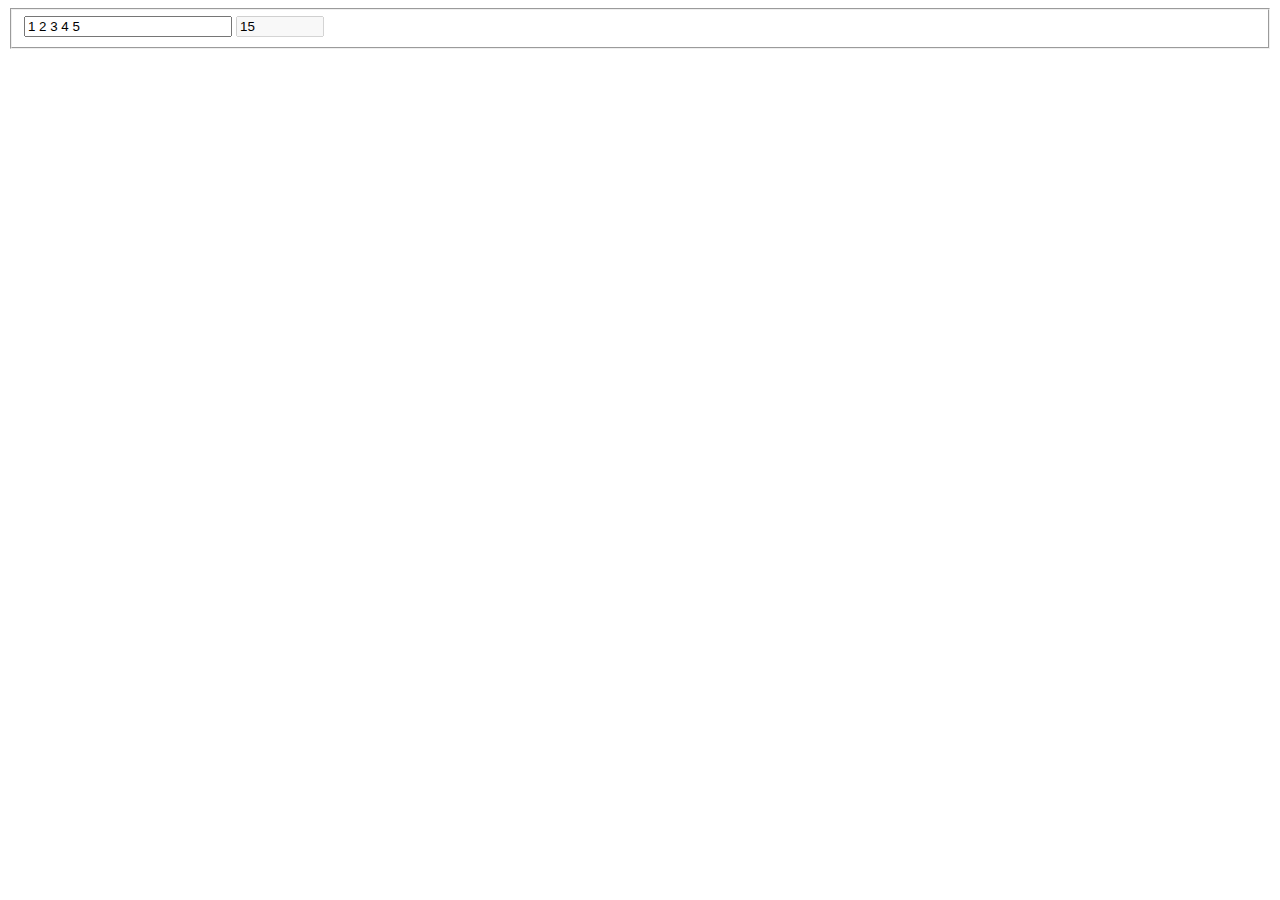
==== content/widgets/emscripten-array.html @ b4ea152a "Array widget." ====
<!doctype html>
<html>
<head>
    <meta charset="utf-8">
    <meta name="viewport" content="width=device-width, initial-scale=1.0">

    <title>NumPy in the browser</title>

    <link rel="stylesheet" href="lib/jquery-ui.min.css">
    <link rel="stylesheet" href="http://yui.yahooapis.com/pure/0.5.0/pure-min.css">
</head>

<body>

    <form class="pure-form">
        <fieldset>
            <input type="text" id="my_arg1" value="1 2 3 4 5" style="width: 200px;" placeholder="numbers">
            <input type="text" id="my_output" value="" disabled="true" style="width: 80px; color: black;" placeholder="">
        </fieldset>
    </form>

    <script src="lib/jquery-1.11.2.min.js"></script>
    <script src="lib/emscripten-wrapper.js"></script>
    <script src="lib/emscripten-array.js"></script>

    <script>

    function go() {
        var arg1 = $('#my_arg1').val();
        var n = 10;
        var arr = new Int32Array(n);
        var numbers = arg1.split(/[ ,]+/);

        for (var i = 0; i < Math.min(n, numbers.length); i++) {
            arr[i] = parseInt(numbers[i]);
        }

        var sum = wrap(['int[:]']);

        var result = new Int32Array([0]);
        result = sum(result, arr);

        $('#my_output').val(result[0]);
    }

    $('#my_arg1').keypress(function () { go(); });

    go();
    </script>

</body>
</html>
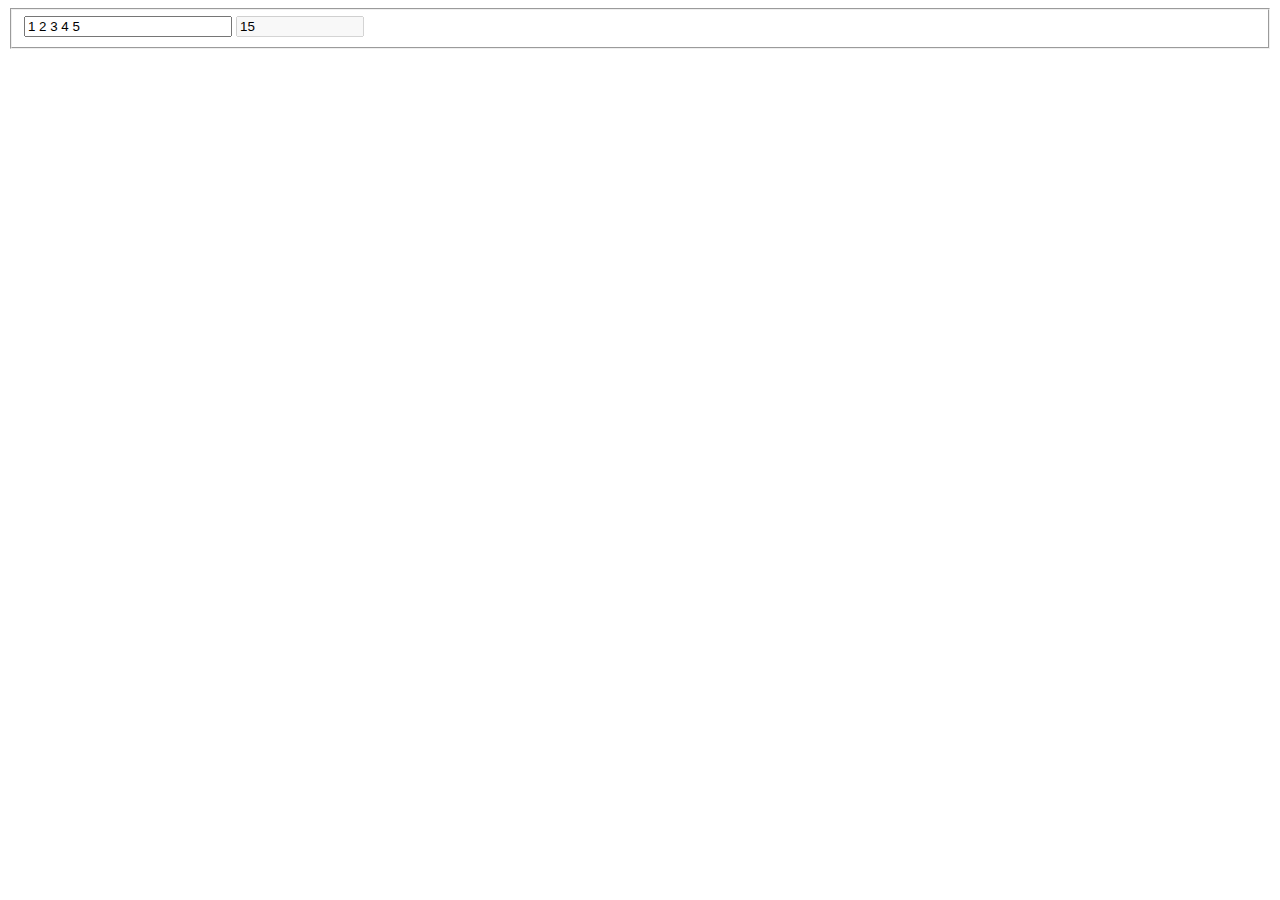
==== commit b269d6fe: "Done proof-reading." ====
--- a/content/widgets/emscripten-array.html
+++ b/content/widgets/emscripten-array.html
@@ -8,14 +8,16 @@
 
     <link rel="stylesheet" href="lib/jquery-ui.min.css">
     <link rel="stylesheet" href="http://yui.yahooapis.com/pure/0.5.0/pure-min.css">
+    <link href="http://fonts.googleapis.com/css?family=Source+Sans+Pro:300,500" rel="stylesheet" type="text/css">
+    <link rel="stylesheet" href="lib/styles.css">
 </head>
 
 <body>
 
     <form class="pure-form">
         <fieldset>
-            <input type="text" id="my_arg1" value="1 2 3 4 5" style="width: 200px;" placeholder="numbers">
-            <input type="text" id="my_output" value="" disabled="true" style="width: 80px; color: black;" placeholder="">
+            <input type="text" id="my_arg1" value="1 2 3 4 5" style="width: 200px;" placeholder="10 numbers max">
+            <input type="text" id="my_output" value="" disabled="true" style="width: 120px; color: black;" placeholder="">
         </fieldset>
     </form>
 
@@ -24,6 +26,8 @@
     <script src="lib/emscripten-array.js"></script>
 
     <script>
+
+    var sum = wrap(['int[:]']);
 
     function go() {
         var arg1 = $('#my_arg1').val();
@@ -35,15 +39,13 @@
             arr[i] = parseInt(numbers[i]);
         }
 
-        var sum = wrap(['int[:]']);
-
         var result = new Int32Array([0]);
         result = sum(result, arr);
 
         $('#my_output').val(result[0]);
     }
 
-    $('#my_arg1').keypress(function () { go(); });
+    $('#my_arg1').keyup(function () { go(); });
 
     go();
     </script>
